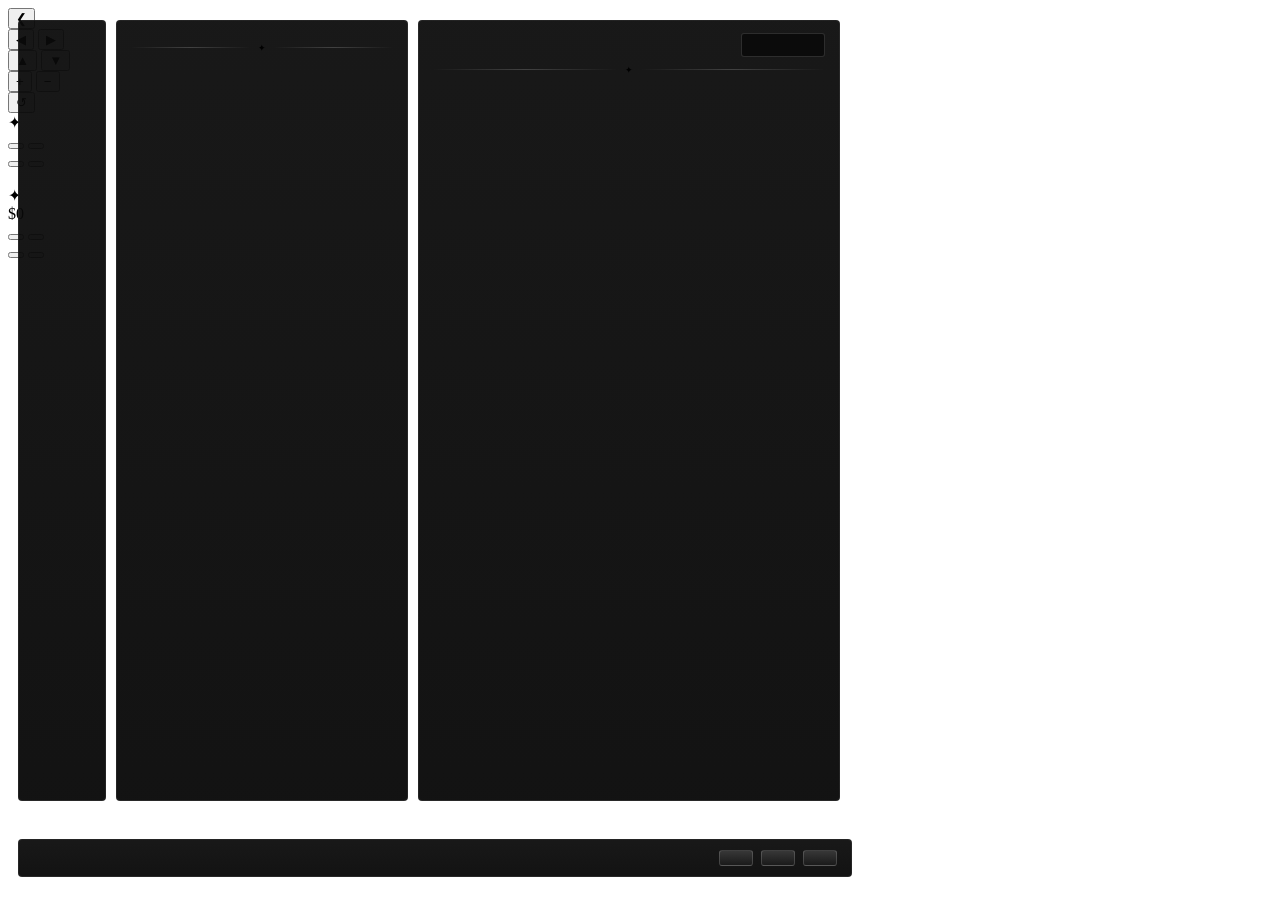
==== html/index.html @ 9daa6731 "Rework the clothing store and expose metaped tints The store was two sliders per category - one step" ====
<!DOCTYPE html>
<html lang="en">
<head>
<meta charset="UTF-8">
<title>rsg-character</title>
<link rel="preconnect" href="https://fonts.googleapis.com">
<link rel="preconnect" href="https://fonts.gstatic.com" crossorigin>
<link href="https://fonts.googleapis.com/css2?family=Roboto:ital,wght@0,400;0,500;0,600;0,700;1,400&display=swap" rel="stylesheet">
<link rel="stylesheet" href="css/style.css">
<link rel="stylesheet" href="css/wardrobe.css">
</head>
<body>
<div id="app" class="hidden">
    <div id="vignette"></div>

    <div id="menu-panel" class="panel hidden">
        <div class="panel-header">
            <button id="btn-back" class="icon-btn" title="">&#10094;</button>
            <div class="header-titles">
                <div id="menu-title" class="panel-title"></div>
                <div id="menu-subtitle" class="panel-subtitle"></div>
            </div>
        </div>
        <div id="camera-move-bar" class="camera-move-bar">
            <div class="camera-move-group">
                <span id="cam-rotate-label" class="camera-move-label"></span>
                <div class="camera-move-group-btns">
                    <button id="cam-rotate-left" class="cam-move-btn" data-direction="rotateleft" title="">&#9664;</button>
                    <button id="cam-rotate-right" class="cam-move-btn" data-direction="rotateright" title="">&#9654;</button>
                </div>
            </div>
            <div class="camera-move-group">
                <span id="cam-height-label" class="camera-move-label"></span>
                <div class="camera-move-group-btns">
                    <button id="cam-up" class="cam-move-btn" data-direction="up" title="">&#9650;</button>
                    <button id="cam-down" class="cam-move-btn" data-direction="down" title="">&#9660;</button>
                </div>
            </div>
            <div class="camera-move-group">
                <span id="cam-zoom-label" class="camera-move-label"></span>
                <div class="camera-move-group-btns">
                    <button id="cam-zoom-in" class="cam-move-btn" data-direction="zoomin" title="">+</button>
                    <button id="cam-zoom-out" class="cam-move-btn" data-direction="zoomout" title="">&#8722;</button>
                </div>
            </div>
            <div class="camera-move-group">
                <span id="cam-reset-label" class="camera-move-label"></span>
                <div class="camera-move-group-btns">
                    <button id="cam-reset" class="cam-move-btn" title="">&#8634;</button>
                </div>
            </div>
        </div>
        <div class="divider"><span>&#10022;</span></div>
        <div id="menu-list" class="menu-list"></div>
    </div>

    <div id="char-info-panel" class="panel char-info-panel hidden">
        <div id="char-info-name" class="char-info-name"></div>
        <div class="ink-divider"></div>
        <div id="char-info-rows" class="char-info-rows">
            <div class="char-info-row">
                <span id="char-info-job-label" class="char-info-label"></span>
                <span id="char-info-job" class="char-info-value"></span>
            </div>
            <div class="char-info-row">
                <span id="char-info-birthdate-label" class="char-info-label"></span>
                <span id="char-info-birthdate" class="char-info-value"></span>
            </div>
            <div class="char-info-row">
                <span id="char-info-nationality-label" class="char-info-label"></span>
                <span id="char-info-nationality" class="char-info-value"></span>
            </div>
            <div class="char-info-row">
                <span id="char-info-cash-label" class="char-info-label"></span>
                <span id="char-info-cash" class="char-info-value cash"></span>
            </div>
        </div>
        <div id="char-info-desc" class="char-info-desc hidden"></div>
        <div id="char-info-gender" class="char-info-gender hidden">
            <button id="char-info-gender-male" class="gender-btn" data-gender="male"></button>
            <button id="char-info-gender-female" class="gender-btn" data-gender="female"></button>
        </div>
        <div class="char-info-actions">
            <button id="char-info-play" class="wood-btn"></button>
            <button id="char-info-delete" class="wood-btn muted-btn"></button>
        </div>
    </div>

    <div id="desc-panel" class="panel desc-panel hidden">
        <img id="desc-img" src="" alt="">
        <div id="desc-text" class="desc-text"></div>
        <div class="divider"><span>&#10022;</span></div>
        <div class="desc-price-row">
            <span id="desc-total-label" class="desc-price-label"></span>
            <span id="desc-price-value" class="desc-price-value">$0</span>
        </div>
    </div>

    <div id="dialog-modal" class="modal-overlay hidden">
        <div class="modal panel">
            <div id="dialog-title" class="modal-title"></div>
            <div class="ink-divider"></div>
            <div id="dialog-fields" class="modal-fields"></div>
            <div class="modal-actions">
                <button id="dialog-cancel" class="wood-btn muted-btn"></button>
                <button id="dialog-submit" class="wood-btn"></button>
            </div>
        </div>
    </div>

    <div id="alert-modal" class="modal-overlay hidden">
        <div class="modal panel">
            <div id="alert-title" class="modal-title"></div>
            <div class="ink-divider"></div>
            <div class="modal-actions" id="alert-actions">
                <button id="alert-cancel" class="wood-btn muted-btn"></button>
                <button id="alert-confirm" class="wood-btn"></button>
            </div>
        </div>
    </div>

</div>

<div id="loading-screen" class="hidden">
    <div class="loading-spinner"></div>
    <div id="loading-text" class="loading-text"></div>
</div>


<div id="wardrobe" class="hidden">
    <div class="wd-shell">
        <nav id="wd-tabs" class="wd-tabs" aria-label="categories"></nav>

        <section class="wd-col wd-col-cats">
            <header class="wd-head">
                <div id="wd-title" class="wd-title"></div>
                <div id="wd-subtitle" class="wd-subtitle"></div>
            </header>
            <div class="wd-rule"><span>&#10022;</span></div>
            <div id="wd-cats" class="wd-cats"></div>
        </section>

        <section class="wd-col wd-col-browser">
            <header class="wd-head wd-browser-head">
                <div id="wd-cat-name" class="wd-title"></div>
                <div class="wd-jump">
                    <label id="wd-jump-label" for="wd-jump-input"></label>
                    <input id="wd-jump-input" class="wd-jump-input" type="number" min="0" step="1">
                </div>
            </header>
            <div class="wd-rule"><span>&#10022;</span></div>
            <div id="wd-browser" class="wd-browser"></div>
        </section>
    </div>

    <footer class="wd-bar">
        <div class="wd-bar-figures">
            <div class="wd-figure">
                <span id="wd-money-label" class="wd-figure-label"></span>
                <span id="wd-money" class="wd-figure-value"></span>
            </div>
            <div class="wd-figure">
                <span id="wd-total-label" class="wd-figure-label"></span>
                <span id="wd-price" class="wd-figure-value"></span>
            </div>
        </div>
        <div class="wd-bar-actions">
            <button id="wd-remove" class="wd-btn wd-btn-muted"></button>
            <button id="wd-save" class="wd-btn"></button>
            <button id="wd-exit" class="wd-btn wd-btn-muted"></button>
        </div>
    </footer>
</div>

<div id="spawn-select-panel" class="spawn-select-overlay hidden">
    <div class="spawn-select-header">
        <div id="spawn-select-title" class="spawn-select-title"></div>
        <div id="spawn-select-subtitle" class="spawn-select-subtitle"></div>
    </div>
    <div id="spawn-select-cards" class="spawn-select-cards"></div>
</div>

<script src="js/app.js"></script>
<script src="js/wardrobe.js"></script>
</body>
</html>
---- html/css/wardrobe.css ----
/* Clothing store.
   Sits on the left third of the screen so the ped stays readable while you
   browse. Colour tokens come from style.css. */

#wardrobe {
    position: fixed;
    inset: 0;
    z-index: 20;
    pointer-events: none;
    font-family: 'Roboto', sans-serif;
    color: var(--rdr-text);
}

#wardrobe .wd-shell,
#wardrobe .wd-bar {
    pointer-events: auto;
}

.wd-shell {
    position: absolute;
    top: 2.2vh;
    left: 1.4vw;
    bottom: 11vh;
    display: flex;
    align-items: stretch;
    gap: 10px;
}

/* ---- tab rail ---------------------------------------------------------- */

.wd-tabs {
    width: 74px;
    flex: 0 0 74px;
    display: flex;
    flex-direction: column;
    gap: 6px;
    padding: 8px 6px;
    overflow-y: auto;
    background: linear-gradient(180deg, rgba(10, 10, 10, 0.94), rgba(4, 4, 4, 0.94));
    border: 1px solid rgba(255, 255, 255, 0.07);
    border-radius: 4px;
    box-shadow: 0 10px 30px var(--rdr-shadow);
}

.wd-tab {
    position: relative;
    display: flex;
    flex-direction: column;
    align-items: center;
    gap: 4px;
    padding: 8px 2px 6px;
    border: 1px solid transparent;
    border-radius: 3px;
    background: transparent;
    color: var(--rdr-muted);
    cursor: pointer;
    transition: background 120ms ease, color 120ms ease, border-color 120ms ease;
}

.wd-tab:hover { background: rgba(255, 255, 255, 0.05); color: var(--rdr-text); }

.wd-tab.active {
    background: rgba(255, 255, 255, 0.09);
    border-color: rgba(255, 255, 255, 0.22);
    color: var(--rdr-parchment);
}

.wd-tab-icon {
    width: 34px;
    height: 34px;
    background-size: contain;
    background-position: center;
    background-repeat: no-repeat;
    opacity: 0.65;
}

.wd-tab.active .wd-tab-icon { opacity: 1; }

.wd-tab-label {
    font-size: 9px;
    line-height: 1.1;
    text-align: center;
    letter-spacing: 0.3px;
    text-transform: uppercase;
}

.wd-tab-dot {
    position: absolute;
    top: 5px;
    right: 6px;
    width: 5px;
    height: 5px;
    border-radius: 50%;
    background: var(--rdr-amber);
}

/* ---- columns ----------------------------------------------------------- */

.wd-col {
    display: flex;
    flex-direction: column;
    background: linear-gradient(180deg, rgba(10, 10, 10, 0.94), rgba(4, 4, 4, 0.94));
    border: 1px solid rgba(255, 255, 255, 0.07);
    border-radius: 4px;
    box-shadow: 0 10px 30px var(--rdr-shadow);
    overflow: hidden;
}

.wd-col-cats { width: 290px; flex: 0 0 290px; }
.wd-col-browser { width: 420px; flex: 0 0 420px; }

.wd-head { padding: 12px 14px 8px; }

.wd-browser-head {
    display: flex;
    align-items: center;
    justify-content: space-between;
    gap: 10px;
}

.wd-title {
    font-size: 17px;
    font-weight: 600;
    letter-spacing: 1px;
    text-transform: uppercase;
    color: var(--rdr-parchment);
}

.wd-subtitle {
    margin-top: 2px;
    font-size: 11px;
    letter-spacing: 0.6px;
    color: var(--rdr-muted);
    text-transform: uppercase;
}

.wd-rule {
    display: flex;
    align-items: center;
    gap: 8px;
    padding: 0 14px 8px;
    color: var(--rdr-gold-dim);
    font-size: 9px;
}

.wd-rule::before,
.wd-rule::after {
    content: "";
    flex: 1;
    height: 1px;
    background: linear-gradient(90deg, transparent, rgba(255, 255, 255, 0.18), transparent);
}

.wd-jump { display: flex; align-items: center; gap: 6px; }

.wd-jump label {
    font-size: 10px;
    letter-spacing: 0.6px;
    text-transform: uppercase;
    color: var(--rdr-muted);
}

.wd-jump-input {
    width: 70px;
    padding: 4px 6px;
    font-family: inherit;
    font-size: 12px;
    color: var(--rdr-text);
    background: rgba(0, 0, 0, 0.55);
    border: 1px solid rgba(255, 255, 255, 0.14);
    border-radius: 3px;
    outline: none;
}

.wd-jump-input:focus { border-color: rgba(255, 255, 255, 0.35); }

/* ---- category list ----------------------------------------------------- */

.wd-cats {
    flex: 1;
    overflow-y: auto;
    padding: 0 10px 12px;
}

/* The browser is a stack, not a scroller: the item grid takes the slack and
   scrolls on its own so the colour section below it is never pushed off. */
.wd-browser {
    flex: 1;
    min-height: 0;
    display: flex;
    flex-direction: column;
    padding: 0 10px 12px;
    overflow: hidden;
}

.wd-section-items {
    flex: 1 1 auto;
    min-height: 90px;
    display: flex;
    flex-direction: column;
}

.wd-section-items .wd-grid {
    flex: 1 1 auto;
    min-height: 0;
    overflow-y: auto;
    align-content: start;
    padding-right: 4px;
}

.wd-section-fixed {
    flex: 0 0 auto;
    max-height: 52%;
    overflow-y: auto;
    padding-right: 4px;
}

.wd-cats::-webkit-scrollbar,
.wd-tabs::-webkit-scrollbar,
.wd-section-fixed::-webkit-scrollbar,
.wd-section-items .wd-grid::-webkit-scrollbar { width: 6px; }

.wd-cats::-webkit-scrollbar-thumb,
.wd-tabs::-webkit-scrollbar-thumb,
.wd-section-fixed::-webkit-scrollbar-thumb,
.wd-section-items .wd-grid::-webkit-scrollbar-thumb {
    background: rgba(255, 255, 255, 0.16);
    border-radius: 3px;
}

.wd-cat {
    display: flex;
    align-items: center;
    gap: 10px;
    width: 100%;
    padding: 9px 10px;
    margin-bottom: 4px;
    text-align: left;
    background: rgba(255, 255, 255, 0.03);
    border: 1px solid transparent;
    border-left: 2px solid transparent;
    border-radius: 3px;
    color: var(--rdr-text);
    cursor: pointer;
    transition: background 120ms ease, border-color 120ms ease;
}

.wd-cat:hover { background: rgba(255, 255, 255, 0.07); }

.wd-cat.active {
    background: rgba(255, 255, 255, 0.1);
    border-left-color: var(--rdr-amber);
}

.wd-cat-body { flex: 1; min-width: 0; }

.wd-cat-name {
    font-size: 13px;
    letter-spacing: 0.4px;
    white-space: nowrap;
    overflow: hidden;
    text-overflow: ellipsis;
}

.wd-cat-meta {
    margin-top: 2px;
    font-size: 10.5px;
    color: var(--rdr-muted);
    letter-spacing: 0.3px;
}

.wd-cat-worn { color: var(--rdr-amber); }

.wd-cat-price {
    font-size: 11.5px;
    color: var(--rdr-gold-dim);
    white-space: nowrap;
}

/* ---- browser ----------------------------------------------------------- */

.wd-section { margin-top: 10px; }

.wd-section-head {
    display: flex;
    align-items: baseline;
    justify-content: space-between;
    margin-bottom: 6px;
}

.wd-section-title {
    font-size: 10.5px;
    letter-spacing: 1.1px;
    text-transform: uppercase;
    color: var(--rdr-gold-dim);
}

.wd-section-note { font-size: 10.5px; color: var(--rdr-muted); }

.wd-grid {
    display: grid;
    grid-template-columns: repeat(auto-fill, minmax(44px, 1fr));
    gap: 4px;
}

.wd-chip {
    position: relative;
    height: 32px;
    display: flex;
    align-items: center;
    justify-content: center;
    font-size: 11.5px;
    font-variant-numeric: tabular-nums;
    color: var(--rdr-text);
    background: rgba(255, 255, 255, 0.045);
    border: 1px solid rgba(255, 255, 255, 0.09);
    border-radius: 3px;
    cursor: pointer;
    transition: background 100ms ease, border-color 100ms ease, transform 100ms ease;
}

.wd-chip:hover { background: rgba(255, 255, 255, 0.12); transform: translateY(-1px); }

.wd-chip.active {
    background: rgba(217, 164, 65, 0.22);
    border-color: var(--rdr-amber);
    color: var(--rdr-parchment);
}

.wd-chip-none { font-size: 10px; letter-spacing: 0.6px; text-transform: uppercase; }

.wd-swatch { height: 28px; }

.wd-swatch-colour {
    position: absolute;
    inset: 3px;
    border-radius: 2px;
    border: 1px solid rgba(0, 0, 0, 0.5);
}

.wd-swatch.active .wd-swatch-colour { inset: 4px; box-shadow: 0 0 0 1px var(--rdr-parchment); }

.wd-strip {
    display: grid;
    grid-template-columns: repeat(auto-fill, minmax(22px, 1fr));
    gap: 3px;
}

.wd-strip .wd-chip { height: 20px; }

.wd-pager {
    display: flex;
    align-items: center;
    justify-content: space-between;
    gap: 8px;
    margin-top: 6px;
}

.wd-pager-btn {
    padding: 3px 10px;
    font-size: 13px;
    line-height: 1.2;
    color: var(--rdr-text);
    background: rgba(255, 255, 255, 0.06);
    border: 1px solid rgba(255, 255, 255, 0.12);
    border-radius: 3px;
    cursor: pointer;
}

.wd-pager-btn:disabled { opacity: 0.3; cursor: default; }
.wd-pager-count { font-size: 10.5px; color: var(--rdr-muted); font-variant-numeric: tabular-nums; }

.wd-empty {
    padding: 26px 10px;
    text-align: center;
    font-size: 12px;
    color: var(--rdr-muted);
}

/* ---- bottom bar -------------------------------------------------------- */

.wd-bar {
    position: absolute;
    left: 1.4vw;
    bottom: 2.6vh;
    width: calc(74px + 290px + 420px + 20px);
    display: flex;
    align-items: center;
    justify-content: space-between;
    gap: 12px;
    padding: 10px 14px;
    background: linear-gradient(180deg, rgba(10, 10, 10, 0.94), rgba(4, 4, 4, 0.94));
    border: 1px solid rgba(255, 255, 255, 0.07);
    border-radius: 4px;
    box-shadow: 0 10px 30px var(--rdr-shadow);
}

.wd-bar-figures { display: flex; gap: 20px; }
.wd-figure { display: flex; flex-direction: column; gap: 1px; }

.wd-figure-label {
    font-size: 9.5px;
    letter-spacing: 1px;
    text-transform: uppercase;
    color: var(--rdr-gold-dim);
}

.wd-figure-value {
    font-size: 15px;
    font-variant-numeric: tabular-nums;
    color: var(--rdr-parchment);
}

#wd-price.over { color: var(--rdr-cost-over); }
#wd-price.spend { color: var(--rdr-cost-ok); }

.wd-bar-actions { display: flex; gap: 8px; }

.wd-btn {
    padding: 7px 16px;
    font-family: inherit;
    font-size: 11.5px;
    letter-spacing: 0.8px;
    text-transform: uppercase;
    color: var(--rdr-parchment);
    background: linear-gradient(180deg, rgba(60, 60, 60, 0.9), rgba(28, 28, 28, 0.9));
    border: 1px solid rgba(255, 255, 255, 0.16);
    border-radius: 3px;
    cursor: pointer;
    transition: background 120ms ease, border-color 120ms ease;
}

.wd-btn:hover { background: linear-gradient(180deg, rgba(82, 82, 82, 0.95), rgba(40, 40, 40, 0.95)); }
.wd-btn-muted { color: var(--rdr-muted); }
.wd-btn-muted:hover { color: var(--rdr-text); }
.wd-btn.hidden { display: none !important; }

.wd-advanced-toggle {
    margin-top: 8px;
    padding: 4px 10px;
    font-family: inherit;
    font-size: 10px;
    letter-spacing: 1px;
    text-transform: uppercase;
    color: var(--rdr-muted);
    background: rgba(255, 255, 255, 0.04);
    border: 1px solid rgba(255, 255, 255, 0.1);
    border-radius: 3px;
    cursor: pointer;
}

.wd-advanced-toggle:hover { color: var(--rdr-text); background: rgba(255, 255, 255, 0.09); }
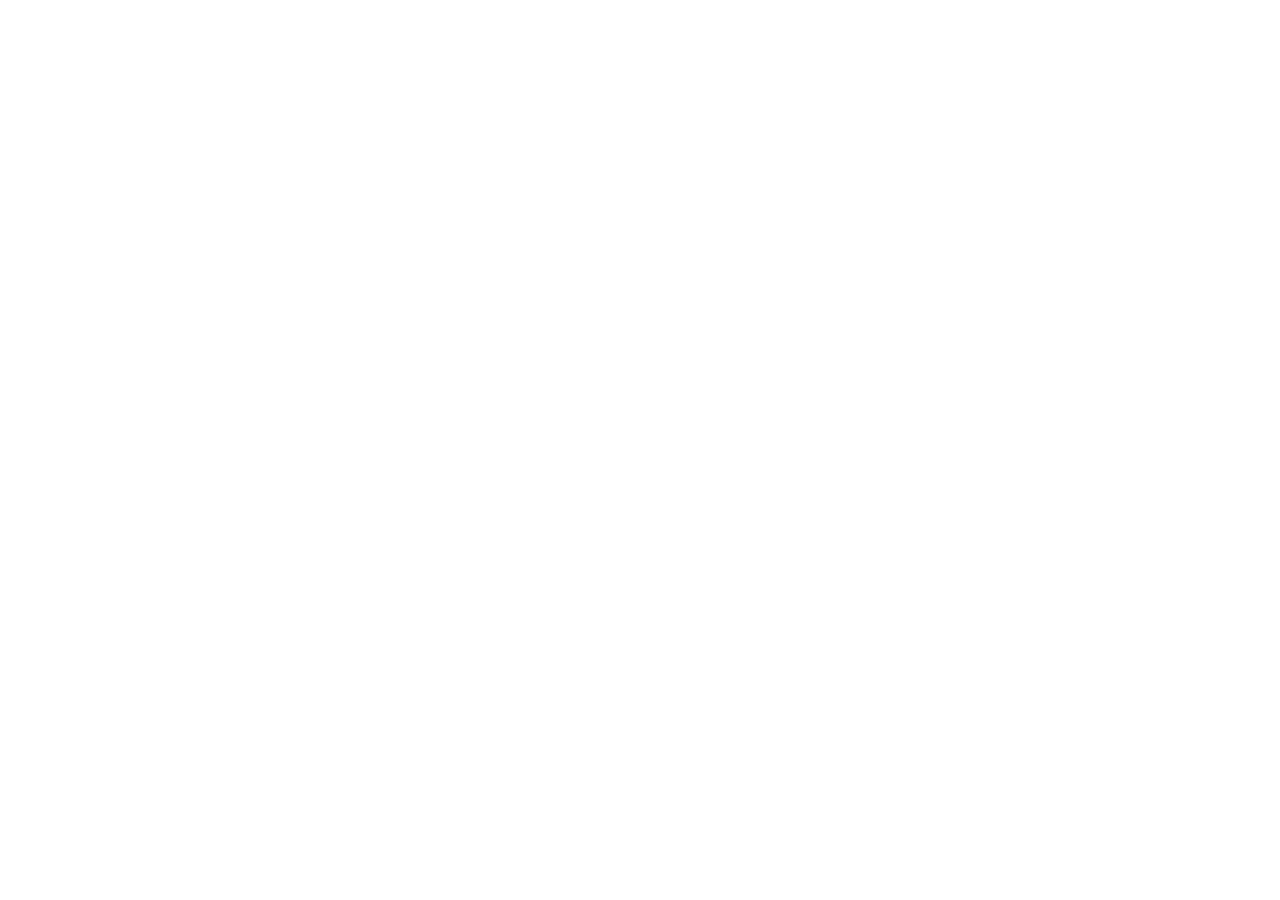
==== commit afbc6e8c: "Replace the farm game with rsg-character The branch now carries the RedM clothing/character resource" ====
--- a/html/index.html
+++ b/html/index.html
@@ -7,7 +7,6 @@
 <link rel="preconnect" href="https://fonts.gstatic.com" crossorigin>
 <link href="https://fonts.googleapis.com/css2?family=Roboto:ital,wght@0,400;0,500;0,600;0,700;1,400&display=swap" rel="stylesheet">
 <link rel="stylesheet" href="css/style.css">
-<link rel="stylesheet" href="css/wardrobe.css">
 </head>
 <body>
 <div id="app" class="hidden">
@@ -126,52 +125,6 @@
     <div id="loading-text" class="loading-text"></div>
 </div>
 
-
-<div id="wardrobe" class="hidden">
-    <div class="wd-shell">
-        <nav id="wd-tabs" class="wd-tabs" aria-label="categories"></nav>
-
-        <section class="wd-col wd-col-cats">
-            <header class="wd-head">
-                <div id="wd-title" class="wd-title"></div>
-                <div id="wd-subtitle" class="wd-subtitle"></div>
-            </header>
-            <div class="wd-rule"><span>&#10022;</span></div>
-            <div id="wd-cats" class="wd-cats"></div>
-        </section>
-
-        <section class="wd-col wd-col-browser">
-            <header class="wd-head wd-browser-head">
-                <div id="wd-cat-name" class="wd-title"></div>
-                <div class="wd-jump">
-                    <label id="wd-jump-label" for="wd-jump-input"></label>
-                    <input id="wd-jump-input" class="wd-jump-input" type="number" min="0" step="1">
-                </div>
-            </header>
-            <div class="wd-rule"><span>&#10022;</span></div>
-            <div id="wd-browser" class="wd-browser"></div>
-        </section>
-    </div>
-
-    <footer class="wd-bar">
-        <div class="wd-bar-figures">
-            <div class="wd-figure">
-                <span id="wd-money-label" class="wd-figure-label"></span>
-                <span id="wd-money" class="wd-figure-value"></span>
-            </div>
-            <div class="wd-figure">
-                <span id="wd-total-label" class="wd-figure-label"></span>
-                <span id="wd-price" class="wd-figure-value"></span>
-            </div>
-        </div>
-        <div class="wd-bar-actions">
-            <button id="wd-remove" class="wd-btn wd-btn-muted"></button>
-            <button id="wd-save" class="wd-btn"></button>
-            <button id="wd-exit" class="wd-btn wd-btn-muted"></button>
-        </div>
-    </footer>
-</div>
-
 <div id="spawn-select-panel" class="spawn-select-overlay hidden">
     <div class="spawn-select-header">
         <div id="spawn-select-title" class="spawn-select-title"></div>
@@ -181,6 +134,5 @@
 </div>
 
 <script src="js/app.js"></script>
-<script src="js/wardrobe.js"></script>
 </body>
 </html>
--- a/html/css/style.css
+++ b/html/css/style.css
@@ -0,0 +1,806 @@
+:root {
+    --rdr-black: #000000;
+    --rdr-panel: #0a0a0a;
+    --rdr-panel-2: #141414;
+    --rdr-leather: #1c1c1c;
+    --rdr-red: #4a4a4a;
+    --rdr-red-bright: #2a2a2a;
+    --rdr-gold: #ffffff;
+    --rdr-gold-dim: #5a5a5a;
+    --rdr-parchment: #ffffff;
+    --rdr-text: #f2f2f2;
+    --rdr-muted: #9a9a9a;
+    --rdr-green: #5a7d4f;
+    --rdr-cost-ok: #6fbf73;
+    --rdr-cost-over: #e0554f;
+    --rdr-amber: #d9a441;
+    --rdr-shadow: rgba(0, 0, 0, 0.85);
+}
+
+* { box-sizing: border-box; }
+
+html, body {
+    background: transparent;
+    overflow: hidden;
+    user-select: none;
+    width: 100%;
+    height: 100%;
+    margin: 0;
+    padding: 0;
+    font-family: 'Roboto', sans-serif;
+    color: var(--rdr-text);
+}
+
+.hidden { display: none !important; }
+
+#app {
+    position: fixed;
+    inset: 0;
+    width: 100%;
+    height: 100%;
+}
+
+#vignette {
+    position: fixed;
+    inset: 0;
+    pointer-events: none;
+    background:
+        radial-gradient(ellipse at center, rgba(0,0,0,0) 70%, rgba(0,0,0,0.15) 100%);
+    z-index: 1;
+}
+
+#loading-screen {
+    position: fixed;
+    inset: 0;
+    z-index: 50;
+    display: flex;
+    flex-direction: column;
+    align-items: center;
+    justify-content: center;
+    gap: 18px;
+    background: var(--rdr-black);
+    pointer-events: none;
+}
+
+.loading-spinner {
+    width: 44px;
+    height: 44px;
+    border-radius: 50%;
+    border: 3px solid rgba(242, 242, 242, 0.15);
+    border-top-color: var(--rdr-gold);
+    animation: loading-spin 0.9s linear infinite;
+}
+
+.loading-text {
+    font-size: 14px;
+    letter-spacing: 0.06em;
+    text-transform: uppercase;
+    color: var(--rdr-muted);
+}
+
+@keyframes loading-spin {
+    to { transform: rotate(360deg); }
+}
+
+#spawn-select-panel {
+    position: fixed;
+    inset: 0;
+    z-index: 20;
+    display: flex;
+    flex-direction: column;
+    align-items: center;
+    justify-content: center;
+    gap: 28px;
+    background: rgba(0, 0, 0, 0.55);
+}
+
+.spawn-select-header { text-align: center; }
+
+.spawn-select-title {
+    font-size: 22px;
+    letter-spacing: 2px;
+    text-transform: uppercase;
+    color: var(--rdr-text);
+}
+
+.spawn-select-subtitle {
+    margin-top: 6px;
+    font-size: 13px;
+    color: var(--rdr-muted);
+}
+
+.spawn-select-cards {
+    display: flex;
+    flex-wrap: wrap;
+    justify-content: center;
+    gap: 20px;
+    max-width: 920px;
+    padding: 0 16px;
+}
+
+.spawn-card {
+    width: 200px;
+    border-radius: 3px;
+    border: 1px solid var(--rdr-gold-dim);
+    outline: 1px solid rgba(0,0,0,0.6);
+    outline-offset: -5px;
+    background: linear-gradient(160deg, var(--rdr-panel-2), var(--rdr-panel) 60%, var(--rdr-black));
+    box-shadow: 0 16px 40px var(--rdr-shadow);
+    overflow: hidden;
+    cursor: pointer;
+    transition: transform 0.15s ease, border-color 0.15s ease;
+}
+.spawn-card:hover, .spawn-card:focus {
+    border-color: var(--rdr-gold);
+    transform: translateY(-4px);
+    outline: none;
+}
+
+.spawn-card-img {
+    width: 100%;
+    height: 130px;
+    background-color: #111;
+    background-size: cover;
+    background-position: center;
+}
+
+.spawn-card-label {
+    padding: 10px 12px 4px;
+    font-size: 13px;
+    letter-spacing: 1px;
+    text-transform: uppercase;
+    text-align: center;
+    color: var(--rdr-text);
+}
+
+.spawn-card-desc {
+    padding: 0 12px 12px;
+    font-size: 11.5px;
+    line-height: 1.4;
+    color: var(--rdr-muted);
+    text-align: center;
+}
+
+.panel {
+    position: fixed;
+    top: 50%;
+    left: 4%;
+    transform: translateY(-50%);
+    width: 420px;
+    max-height: 86vh;
+    border-radius: 3px;
+    border: 1px solid var(--rdr-gold-dim);
+    outline: 1px solid rgba(0,0,0,0.6);
+    outline-offset: -5px;
+    background: linear-gradient(160deg, var(--rdr-panel-2), var(--rdr-panel) 60%, var(--rdr-black));
+    box-shadow: 0 20px 60px var(--rdr-shadow), inset 0 0 40px rgba(0,0,0,0.5);
+    padding: 18px 18px 14px;
+    z-index: 5;
+    display: flex;
+    flex-direction: column;
+}
+
+.panel::before {
+    content: "";
+    position: absolute;
+    inset: 0;
+    border-radius: 3px;
+    pointer-events: none;
+    background: repeating-linear-gradient(0deg, rgba(255,255,255,0.015) 0px, rgba(255,255,255,0.015) 1px, transparent 1px, transparent 3px);
+}
+
+.desc-panel {
+    left: auto;
+    right: 4%;
+    width: 340px;
+    align-items: center;
+    text-align: center;
+}
+
+.desc-panel img {
+    max-width: 220px;
+    max-height: 220px;
+    margin: 6px auto;
+}
+
+.desc-text {
+    font-size: 13px;
+    color: var(--rdr-muted);
+    font-style: italic;
+    line-height: 1.5;
+}
+
+.desc-price-row {
+    display: flex;
+    justify-content: space-between;
+    width: 100%;
+    font-family: 'Roboto', sans-serif;
+    font-weight: 600;
+    font-size: 20px;
+    letter-spacing: 1px;
+}
+
+.desc-price-value.over { color: var(--rdr-cost-over); }
+.desc-price-value.ok { color: var(--rdr-cost-ok); }
+
+.char-info-panel {
+    left: 4%;
+    right: auto;
+    top: 6%;
+    transform: none;
+    width: 320px;
+    max-height: none;
+}
+
+.char-info-name {
+    font-size: 24px;
+    font-weight: 700;
+    text-transform: uppercase;
+    letter-spacing: 1px;
+    text-align: center;
+    text-shadow: 0 2px 6px rgba(0,0,0,0.8);
+}
+
+.char-info-rows {
+    display: flex;
+    flex-direction: column;
+    gap: 12px;
+    margin-bottom: 16px;
+}
+
+.char-info-row {
+    display: flex;
+    align-items: baseline;
+    justify-content: space-between;
+    gap: 10px;
+}
+
+.char-info-label {
+    font-size: 11px;
+    text-transform: uppercase;
+    letter-spacing: 2px;
+    color: var(--rdr-muted);
+}
+
+.char-info-value {
+    font-size: 15px;
+    font-weight: 700;
+    text-transform: uppercase;
+    text-align: right;
+}
+
+.char-info-value.cash { color: var(--rdr-cost-ok); }
+
+.char-info-desc {
+    font-size: 13px;
+    color: var(--rdr-muted);
+    font-style: italic;
+    line-height: 1.5;
+    text-align: center;
+    margin-bottom: 16px;
+}
+
+.char-info-gender {
+    display: flex;
+    gap: 10px;
+    margin-bottom: 16px;
+}
+
+.gender-btn {
+    flex: 1;
+    background: linear-gradient(180deg, #1c1c1c, #0a0a0a);
+    border: 1px solid var(--rdr-gold-dim);
+    border-radius: 2px;
+    color: var(--rdr-muted);
+    text-transform: uppercase;
+    letter-spacing: 1.5px;
+    font-size: 12.5px;
+    font-family: 'Roboto', sans-serif;
+    padding: 8px 12px;
+    cursor: pointer;
+    text-align: center;
+    transition: all 0.15s ease;
+}
+.gender-btn:hover { border-color: var(--rdr-gold); filter: brightness(1.3); }
+.gender-btn.selected {
+    background: linear-gradient(180deg, #2e2e2e, #141414);
+    border-color: var(--rdr-gold);
+    color: var(--rdr-text);
+}
+
+.char-info-actions {
+    display: flex;
+    gap: 10px;
+}
+
+.char-info-actions .wood-btn {
+    flex: 1;
+    text-align: center;
+}
+
+.panel-header {
+    display: flex;
+    align-items: center;
+    justify-content: space-between;
+    gap: 10px;
+}
+
+.header-titles { flex: 1; text-align: center; }
+
+.panel-title {
+    font-size: 25px;
+    font-weight: 700;
+    text-transform: uppercase;
+    letter-spacing: 1px;
+    text-shadow: 0 2px 6px rgba(0,0,0,0.8);
+}
+
+.panel-subtitle {
+    font-size: 11px;
+    text-transform: uppercase;
+    letter-spacing: 3px;
+    color: var(--rdr-muted);
+    margin-top: 4px;
+}
+
+.icon-btn {
+    width: 32px;
+    height: 32px;
+    min-width: 32px;
+    border-radius: 50%;
+    border: 1px solid var(--rdr-gold-dim);
+    background: radial-gradient(circle at 35% 30%, #2a2a2a, #0a0a0a);
+    color: var(--rdr-text);
+    cursor: pointer;
+    display: flex;
+    align-items: center;
+    justify-content: center;
+    font-size: 14px;
+    transition: all 0.15s ease;
+}
+
+.icon-btn:hover {
+    border-color: var(--rdr-gold);
+    filter: brightness(1.35);
+    transform: scale(1.05);
+}
+
+.camera-move-bar {
+    display: flex;
+    align-items: flex-start;
+    justify-content: center;
+    gap: 18px;
+    margin-top: 12px;
+}
+
+.camera-move-group {
+    display: flex;
+    flex-direction: column;
+    align-items: center;
+    gap: 6px;
+}
+
+.camera-move-group-btns {
+    display: flex;
+    gap: 8px;
+}
+
+.camera-move-label {
+    font-size: 10px;
+    text-transform: uppercase;
+    letter-spacing: 2px;
+    color: var(--rdr-muted);
+}
+
+.cam-move-btn {
+    width: 30px;
+    height: 30px;
+    border-radius: 50%;
+    border: 1px solid var(--rdr-gold-dim);
+    background: radial-gradient(circle at 35% 30%, #2a2a2a, #0a0a0a);
+    color: var(--rdr-text);
+    cursor: pointer;
+    display: flex;
+    align-items: center;
+    justify-content: center;
+    font-size: 13px;
+    transition: all 0.15s ease;
+    user-select: none;
+}
+
+.cam-move-btn:hover {
+    border-color: var(--rdr-gold);
+    filter: brightness(1.3);
+}
+
+.cam-move-btn:active,
+.cam-move-btn.pressed {
+    filter: brightness(1.5);
+    transform: scale(0.94);
+    border-color: var(--rdr-gold);
+    box-shadow: inset 0 0 8px rgba(255,255,255,0.15);
+}
+
+.divider {
+    display: flex;
+    align-items: center;
+    text-align: center;
+    color: var(--rdr-gold-dim);
+    font-size: 12px;
+    margin: 10px 0 12px;
+}
+.divider::before, .divider::after {
+    content: "";
+    flex: 1;
+    height: 1px;
+    background: linear-gradient(90deg, transparent, var(--rdr-gold-dim), transparent);
+}
+.divider span { padding: 0 10px; }
+
+.ink-divider {
+    width: 70%;
+    height: 1px;
+    margin: 12px auto 16px;
+    background: linear-gradient(90deg, transparent, var(--rdr-gold-dim), transparent);
+}
+
+.menu-list {
+    overflow-y: auto;
+    display: flex;
+    flex-direction: column;
+    gap: 8px;
+    padding-right: 4px;
+}
+.menu-list::-webkit-scrollbar { width: 5px; }
+.menu-list::-webkit-scrollbar-thumb { background: var(--rdr-gold-dim); border-radius: 3px; }
+
+.row {
+    display: flex;
+    align-items: center;
+    gap: 14px;
+    padding: 12px 14px;
+    border-radius: 2px;
+    background: linear-gradient(180deg, rgba(255,255,255,0.03), rgba(0,0,0,0.15));
+    border: 1px solid rgba(201,162,75,0.18);
+    cursor: pointer;
+    transition: all 0.15s ease;
+}
+.row:hover:not(.disabled) {
+    background: linear-gradient(180deg, rgba(255,255,255,0.07), rgba(0,0,0,0.15));
+    border-color: var(--rdr-gold-dim);
+    transform: translateX(2px);
+}
+.row.disabled { opacity: 0.45; cursor: not-allowed; }
+
+.row.row-highlight {
+    margin-bottom: 8px;
+    padding: 14px;
+    justify-content: center;
+    text-align: center;
+    background: linear-gradient(180deg, rgba(217,164,65,0.22), rgba(217,164,65,0.06) 50%, rgba(0,0,0,0.3));
+    border: 1px solid var(--rdr-amber);
+    box-shadow: 0 0 12px rgba(217,164,65,0.25), inset 0 0 12px rgba(217,164,65,0.08);
+}
+.row.row-highlight .row-icon { display: none; }
+.row.row-highlight .row-title {
+    color: var(--rdr-amber);
+    font-size: 15px;
+    font-weight: 700;
+    text-transform: uppercase;
+    letter-spacing: 2px;
+}
+.row.row-highlight:hover {
+    filter: brightness(1.2);
+    transform: translateX(0) scale(1.01);
+    box-shadow: 0 0 18px rgba(217,164,65,0.4), inset 0 0 14px rgba(217,164,65,0.12);
+}
+
+.row.row-cta {
+    margin-top: 6px;
+    padding: 16px 14px;
+    justify-content: center;
+    text-align: center;
+    background: linear-gradient(180deg, rgba(255,255,255,0.10), rgba(255,255,255,0.02) 40%, rgba(0,0,0,0.25));
+    border: 1px solid var(--rdr-gold);
+    box-shadow: 0 0 0 1px rgba(255,255,255,0.05), 0 6px 20px rgba(0,0,0,0.5), inset 0 0 14px rgba(255,255,255,0.05);
+}
+
+.row.row-cta .row-icon { display: none; }
+
+.row.row-cta .row-title {
+    font-size: 15px;
+    font-weight: 700;
+    text-transform: uppercase;
+    letter-spacing: 2px;
+}
+
+.row.row-cta:hover:not(.disabled) {
+    filter: brightness(1.2);
+    transform: translateX(0) scale(1.01);
+    box-shadow: 0 0 0 1px rgba(255,255,255,0.08), 0 8px 26px rgba(0,0,0,0.6), inset 0 0 18px rgba(255,255,255,0.08);
+}
+
+.row.row-cta.disabled {
+    border-color: var(--rdr-gold-dim);
+    box-shadow: none;
+    background: linear-gradient(180deg, rgba(255,255,255,0.03), rgba(0,0,0,0.15));
+}
+
+.row-icon {
+    width: 34px;
+    height: 34px;
+    min-width: 34px;
+    border-radius: 50%;
+    border: 1px solid var(--rdr-gold-dim);
+    background: radial-gradient(circle at 35% 30%, #2a2a2a, #0a0a0a) center/cover no-repeat;
+    background-size: 70%;
+    background-repeat: no-repeat;
+    background-position: center;
+    flex-shrink: 0;
+}
+
+.row-body { flex: 1; min-width: 0; }
+
+.row-title {
+    font-size: 14px;
+    font-weight: 500;
+}
+
+.row-desc {
+    font-size: 11.5px;
+    font-style: italic;
+    color: var(--rdr-muted);
+    margin-top: 2px;
+}
+
+.row-badge {
+    text-transform: uppercase;
+    font-size: 10px;
+    letter-spacing: 1px;
+    border: 1px solid var(--rdr-gold-dim);
+    border-radius: 2px;
+    padding: 3px 8px;
+    color: var(--rdr-muted);
+    white-space: nowrap;
+}
+
+.row-action-btn {
+    flex-shrink: 0;
+    width: 30px;
+    height: 30px;
+    display: flex;
+    align-items: center;
+    justify-content: center;
+    border-radius: 50%;
+    border: 1px solid rgba(201,162,75,0.18);
+    background: rgba(0,0,0,0.2);
+    color: var(--rdr-muted);
+    cursor: pointer;
+    transition: all 0.15s ease;
+}
+.row-action-btn svg { width: 15px; height: 15px; fill: currentColor; }
+.row-action-btn:hover {
+    color: #ff6b6b;
+    border-color: #ff6b6b;
+    background: rgba(255,107,107,0.12);
+}
+
+.row.slider-row { cursor: default; flex-direction: column; align-items: stretch; }
+.slider-top {
+    display: flex;
+    justify-content: space-between;
+    align-items: center;
+    font-size: 13px;
+    margin-bottom: 8px;
+}
+.slider-value { color: var(--rdr-muted); font-variant-numeric: tabular-nums; }
+
+.slider-controls {
+    display: flex;
+    align-items: center;
+    gap: 10px;
+}
+
+.slider-arrow {
+    width: 26px;
+    height: 26px;
+    border-radius: 50%;
+    border: 1px solid var(--rdr-gold-dim);
+    background: radial-gradient(circle at 35% 30%, #2a2a2a, #0a0a0a);
+    color: var(--rdr-text);
+    cursor: pointer;
+    display: flex;
+    align-items: center;
+    justify-content: center;
+    font-size: 12px;
+    flex-shrink: 0;
+    transition: all 0.15s ease;
+}
+.slider-arrow:hover { border-color: var(--rdr-gold); filter: brightness(1.3); }
+
+.slider-track {
+    position: relative;
+    flex: 1;
+    height: 9px;
+    border-radius: 5px;
+    background: rgba(0,0,0,0.45);
+    border: 1px solid var(--rdr-gold-dim);
+    box-shadow: inset 0 1px 3px rgba(0,0,0,0.6);
+    cursor: pointer;
+}
+.slider-fill {
+    position: absolute;
+    top: 0; left: 0; bottom: 0;
+    border-radius: 5px 0 0 5px;
+    background: linear-gradient(180deg, #d8d8d8, var(--rdr-gold-dim));
+    transition: width 0.15s ease;
+}
+.slider-fill.stat-good { background: linear-gradient(180deg, #7fcf82, var(--rdr-cost-ok)); }
+.slider-fill.stat-warn { background: linear-gradient(180deg, #eec06a, var(--rdr-amber)); }
+.slider-fill.stat-bad  { background: linear-gradient(180deg, #ec7a75, var(--rdr-cost-over)); }
+
+.wood-btn {
+    background: linear-gradient(180deg, #2e2e2e, #141414);
+    border: 1px solid var(--rdr-gold-dim);
+    border-radius: 2px;
+    color: var(--rdr-text);
+    text-transform: uppercase;
+    letter-spacing: 1.5px;
+    font-size: 12.5px;
+    font-family: 'Roboto', sans-serif;
+    padding: 10px 20px;
+    cursor: pointer;
+    transition: all 0.15s ease;
+}
+.wood-btn:hover { border-color: var(--rdr-gold); filter: brightness(1.3); }
+.muted-btn {
+    background: linear-gradient(180deg, #1c1c1c, #0a0a0a);
+    color: var(--rdr-muted);
+}
+
+.modal-overlay {
+    position: fixed;
+    inset: 0;
+    background: rgba(0,0,0,0.55);
+    display: flex;
+    align-items: center;
+    justify-content: center;
+    z-index: 20;
+}
+.modal {
+    position: static;
+    transform: none;
+    width: 380px;
+    max-height: 80vh;
+}
+.modal-title {
+    text-align: center;
+    text-transform: uppercase;
+    letter-spacing: 1px;
+    font-size: 18px;
+    font-weight: 700;
+}
+.modal-fields { display: flex; flex-direction: column; gap: 14px; }
+.modal-field label {
+    display: block;
+    font-size: 11px;
+    text-transform: uppercase;
+    letter-spacing: 1.5px;
+    color: var(--rdr-muted);
+    margin-bottom: 6px;
+}
+.modal-field input,
+.modal-field select {
+    width: 100%;
+    background: rgba(0,0,0,0.35);
+    border: 1px solid var(--rdr-gold-dim);
+    border-radius: 2px;
+    color: var(--rdr-text);
+    padding: 10px 12px;
+    font-family: 'Roboto', sans-serif;
+    font-size: 13px;
+    outline: none;
+    transition: all 0.15s ease;
+}
+.modal-field select {
+    appearance: none;
+    -webkit-appearance: none;
+    background-image: url("data:image/svg+xml,%3Csvg xmlns='http://www.w3.org/2000/svg' viewBox='0 0 12 8'%3E%3Cpath fill='%23c9a24b' d='M6 8 0 0h12z'/%3E%3C/svg%3E");
+    background-repeat: no-repeat;
+    background-position: right 12px center;
+    background-size: 10px 7px;
+    padding-right: 32px;
+}
+.modal-field select option {
+    background: #1a1712;
+    color: var(--rdr-text);
+}
+.modal-field input[type="date"] {
+    color-scheme: dark;
+}
+.modal-field input[type="date"]::-webkit-calendar-picker-indicator {
+    cursor: pointer;
+    padding: 4px;
+    margin-right: -4px;
+    filter: invert(72%) sepia(28%) saturate(482%) hue-rotate(358deg) brightness(96%) contrast(90%);
+}
+.modal-field input:focus,
+.modal-field select:focus {
+    border-color: var(--rdr-gold);
+    box-shadow: 0 0 0 2px rgba(201,162,75,0.15);
+}
+.modal-field .field-error {
+    color: var(--rdr-cost-over);
+    font-size: 11px;
+    margin-top: 5px;
+    display: none;
+}
+.modal-actions {
+    display: flex;
+    justify-content: flex-end;
+    gap: 10px;
+    margin-top: 18px;
+}
+.modal-actions.centered { justify-content: center; }
+
+.row-group {
+    display: flex;
+    flex-direction: column;
+    border: 1px solid rgba(201,162,75,0.18);
+    border-radius: 2px;
+    background: linear-gradient(180deg, rgba(255,255,255,0.03), rgba(0,0,0,0.15));
+}
+.row-group > .row {
+    border: none;
+    background: transparent;
+    border-radius: 0;
+}
+.row-group > .row + .row {
+    border-top: 1px dashed rgba(255,255,255,0.08);
+    padding-top: 8px;
+}
+.row-group:hover {
+    border-color: rgba(255,255,255,0.3);
+}
+
+.menu-section {
+    display: flex;
+    align-items: center;
+    gap: 10px;
+    margin-top: 10px;
+    font-size: 11px;
+    text-transform: uppercase;
+    letter-spacing: 2px;
+    color: var(--rdr-muted);
+    cursor: default;
+}
+.menu-section::after {
+    content: "";
+    flex: 1;
+    height: 1px;
+    background: linear-gradient(90deg, var(--rdr-gold-dim), transparent);
+}
+
+.row.row-danger {
+    margin-top: 8px;
+    padding: 14px;
+    justify-content: center;
+    text-align: center;
+    background: linear-gradient(180deg, rgba(224,85,79,0.22), rgba(224,85,79,0.06) 50%, rgba(0,0,0,0.3));
+    border: 1px solid var(--rdr-cost-over);
+    box-shadow: 0 0 12px rgba(224,85,79,0.25), inset 0 0 12px rgba(224,85,79,0.08);
+}
+.row.row-danger .row-icon { display: none; }
+.row.row-danger .row-title {
+    color: var(--rdr-cost-over);
+    font-size: 15px;
+    font-weight: 700;
+    text-transform: uppercase;
+    letter-spacing: 2px;
+}
+.row.row-danger .row-desc { color: rgba(255,255,255,0.6); }
+.row.row-danger:hover {
+    filter: brightness(1.2);
+    transform: translateX(0) scale(1.01);
+    box-shadow: 0 0 18px rgba(224,85,79,0.45), inset 0 0 14px rgba(224,85,79,0.12);
+}
